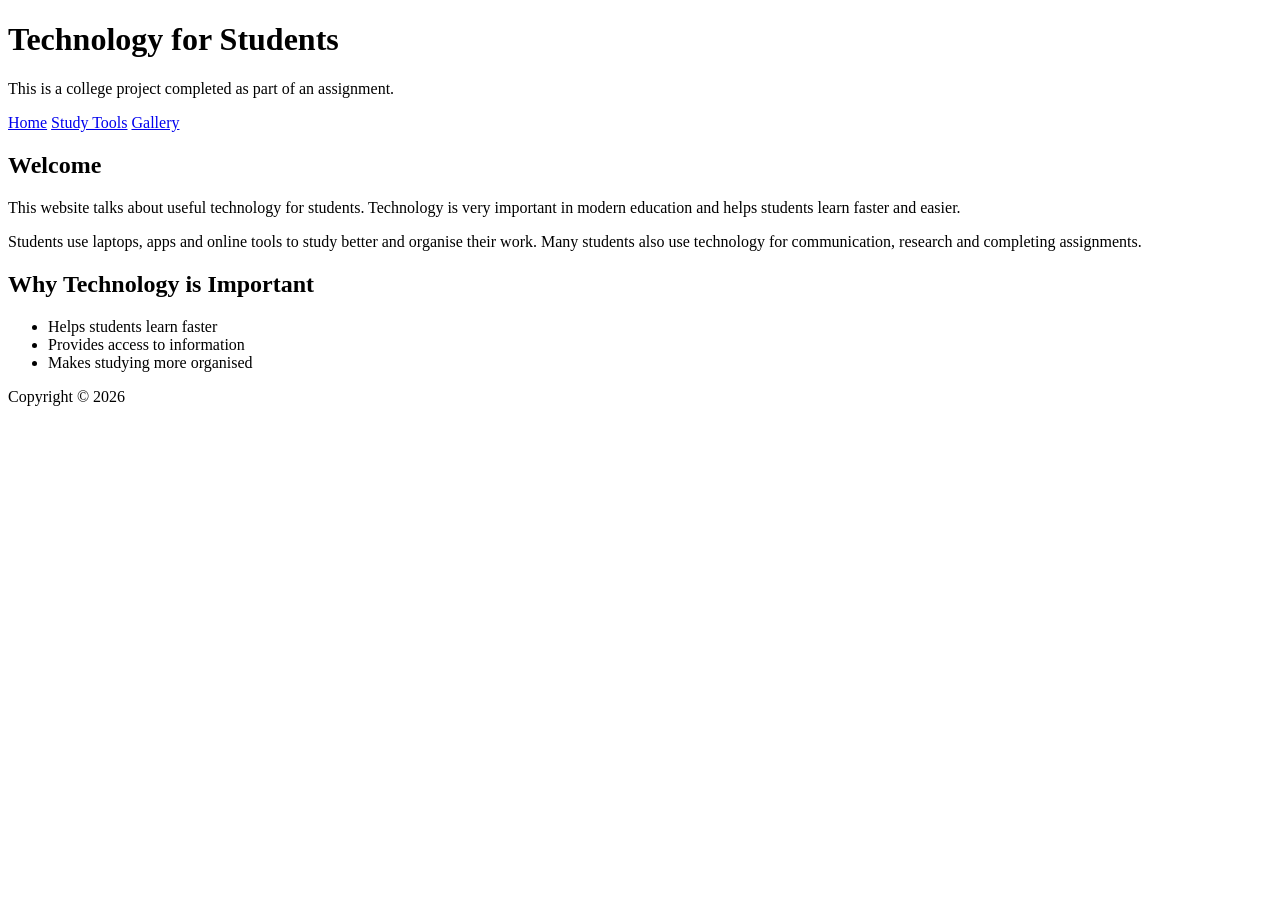
==== index.html @ 964900af "Add files via upload" ====
<!DOCTYPE html>
<html lang="en">

<head>
<meta charset="UTF-8">
<title>Technology for Students</title>
<link rel="stylesheet" href="styles/styles.css">
</head>

<body>

<header>
<h1>Technology for Students</h1>
<p>This is a college project completed as part of an assignment.</p>
</header>

<nav>
<a href="index.html">Home</a>
<a href="page2.html">Study Tools</a>
<a href="page3.html">Gallery</a>
</nav>

<main>
<h2>Welcome</h2>

<p>This website talks about useful technology for students. Technology is very important in modern education and helps students learn faster and easier.</p>

<p>Students use laptops, apps and online tools to study better and organise their work. Many students also use technology for communication, research and completing assignments.</p>

<h2>Why Technology is Important</h2>

<ul>
<li>Helps students learn faster</li>
<li>Provides access to information</li>
<li>Makes studying more organised</li>
</ul>

</main>

<footer>
<p>Copyright © 2026</p>
</footer>

</body>
</html>
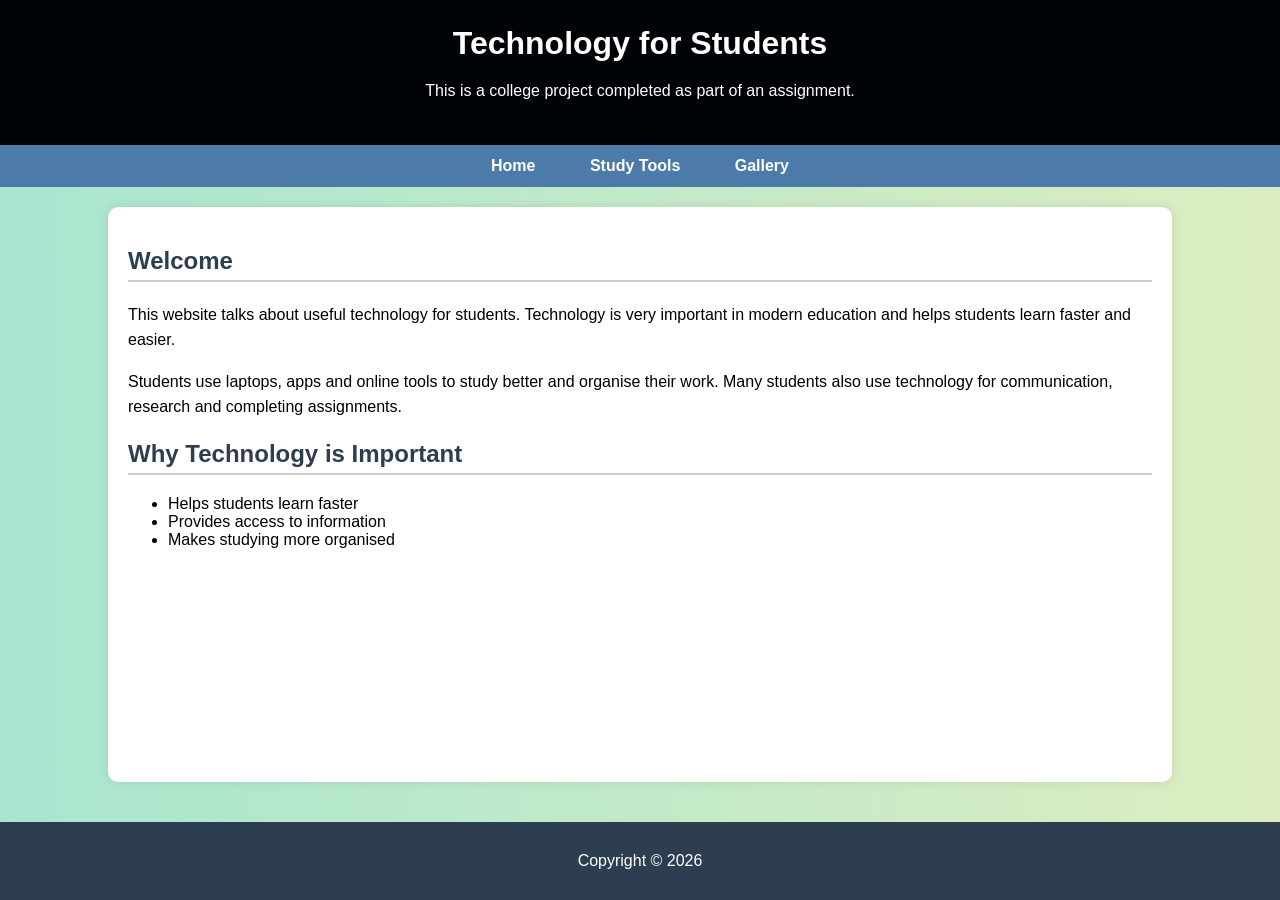
==== commit 7fbd0c95: "Fix stylesheet path in index.html Updated stylesheet path in the HTML file." ====
--- a/index.html
+++ b/index.html
@@ -4,7 +4,7 @@
 <head>
 <meta charset="UTF-8">
 <title>Technology for Students</title>
-<link rel="stylesheet" href="styles/styles.css">
+<link rel="stylesheet" href="styles/styles/styles.css">
 </head>
 
 <body>
--- a/styles/styles/styles.css
+++ b/styles/styles/styles.css
@@ -0,0 +1,71 @@
+html, body {
+height: 100%;
+margin: 0;
+}
+body {
+display: flex;
+flex-direction: column;
+}
+main {
+flex: 1;
+}
+body{
+font-family: Arial, sans-serif;
+background: linear-gradient(to right, #a8e6cf, #dcedc1);
+margin:0;
+}
+header{
+background:#000305;
+color:white;
+text-align:center;
+padding:25px;
+}
+nav{
+background:#4c7baa;
+text-align:center;
+padding:12px;
+}
+nav a{
+color:white;
+margin:15px;
+text-decoration:none;
+font-weight:bold;
+padding:5px 10px;
+border-radius:5px;
+}
+p{
+line-height:1.6;
+}
+nav a:hover{
+background:#f1c40f;
+color:black;
+}
+main{
+background:white;
+padding:20px;
+margin:20px auto;
+border-radius:10px;
+width:80%;
+box-shadow:0 0 10px rgba(0,0,0,0.1);
+}
+h1{
+margin:0;
+}
+h2{
+color:#2c3e50;
+border-bottom:2px solid #ccc;
+padding-bottom:5px;
+margin-top:20px;
+}
+
+img{
+margin-top:15px;
+border-radius:6px;
+}
+footer{
+background:#2c3e50;
+color:white;
+text-align:center;
+padding:10px;
+margin-top:20px;
+}
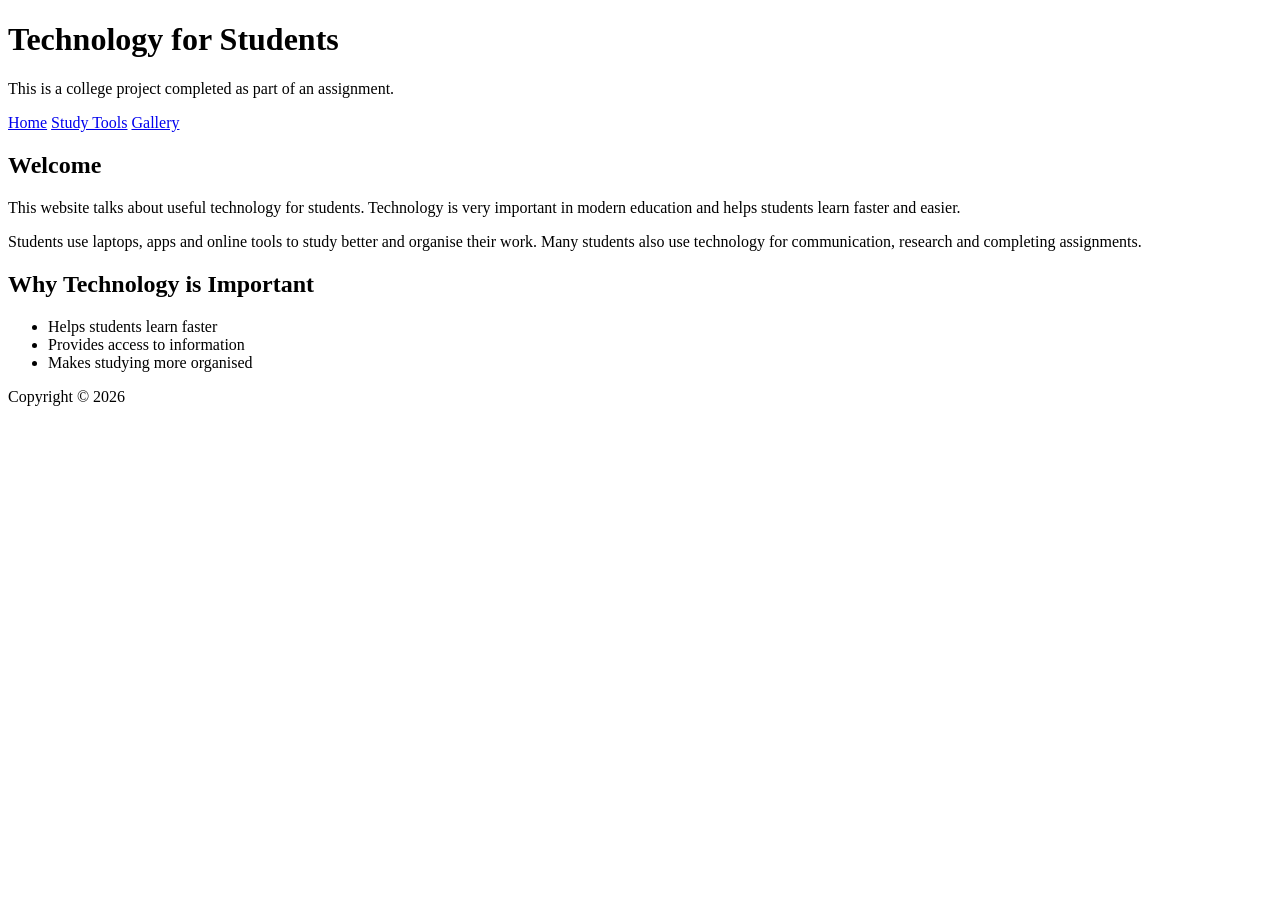
==== commit 202b1274: "Fix HTML formatting and update stylesheet path" ====
--- a/index.html
+++ b/index.html
@@ -4,7 +4,7 @@
 <head>
 <meta charset="UTF-8">
 <title>Technology for Students</title>
-<link rel="stylesheet" href="styles/styles/styles.css">
+<link rel="stylesheet" href="styles/styles.css">
 </head>
 
 <body>
